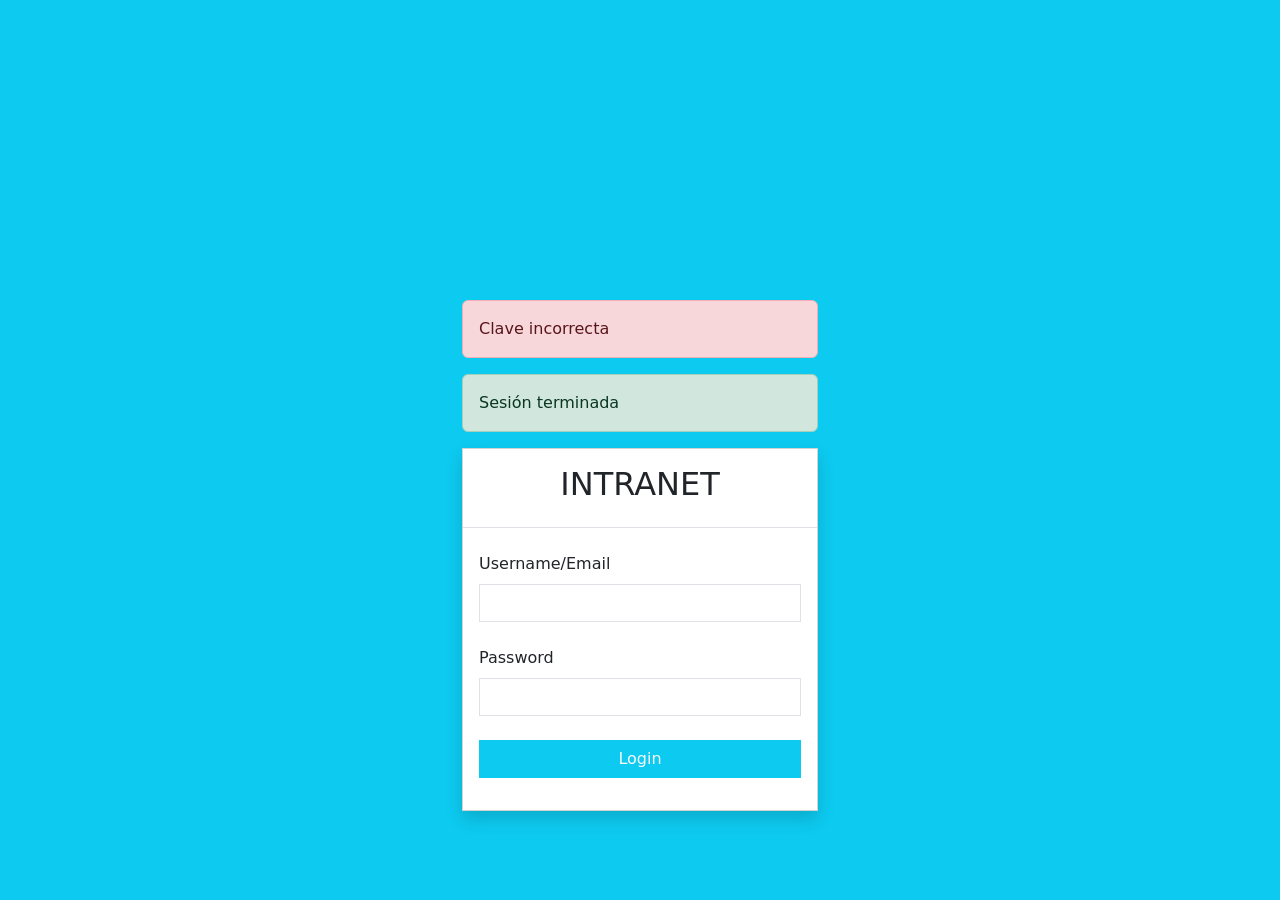
==== src/main/resources/templates/login.html @ 1e8dac3b "initial commit" ====
<html xmlns="http://www.w3.org/1999/xhtml" xmlns:th="https://www.thymeleaf.org">
  <head>
  <meta charset="UTF-8" />
  <meta name="viewport" content="width=device-width, initial-scale=1.0" />
  <title>Intranet</title>
  <link href="https://cdn.jsdelivr.net/npm/bootstrap@5.2.3/dist/css/bootstrap.min.css" rel="stylesheet" integrity="sha384-rbsA2VBKQhggwzxH7pPCaAqO46MgnOM80zW1RWuH61DGLwZJEdK2Kadq2F9CUG65" crossorigin="anonymous">
  	
<style type="text/css">
	:root{
	  --main-bg:#0dcaf0;
	}
	
	.main-bg {
	  background: var(--main-bg) !important;
	}
	
	input:focus, button:focus {
	  border: 1px solid var(--main-bg) !important;
	  box-shadow: none !important;
	}
	
	.form-check-input:checked {
	  background-color: var(--main-bg) !important;
	  border-color: var(--main-bg) !important;
	}
	
	.card, .btn, input{
	  border-radius:0 !important;
	}

</style>
</head>
<body class="main-bg">
  <!-- Login Form -->
  <div class="container">
    <div class="row justify-content-center" style="margin-top: 300px!important">
      <div class="col-lg-4 col-md-6 col-sm-6">
		  <div class="alert alert-danger" th:if="${param.error}">Clave incorrecta</div>
		<div class="alert alert-success" th:if="${param.logaut}">Sesión terminada</div>
        <div class="card shadow">
          <div class="card-title text-center border-bottom">
            <h2 class="p-3">INTRANET</h2>
          </div>
          <div class="card-body">
            <form method="post" th:action="@{/ingresar/login}">
              <div class="mb-4">
                <label for="username" class="form-label font-weight-bold">Username/Email</label>
                <input type="text" class="form-control" id="username" name="username"/>
              </div>
              <div class="mb-4">
                <label for="password" class="form-label font-weight-bold">Password</label>
                <input type="password" class="form-control" id="password" name="password"/>
              </div>
              <div class="d-grid">
                <button type="submit" class="btn text-light main-bg">Login</button>
              </div>
            </form>
          </div>
        </div>
      </div>
    </div>
  </div>
  <script src="https://cdn.jsdelivr.net/npm/bootstrap@5.2.3/dist/js/bootstrap.bundle.min.js"></script>
  
</body>

</html>


</html>
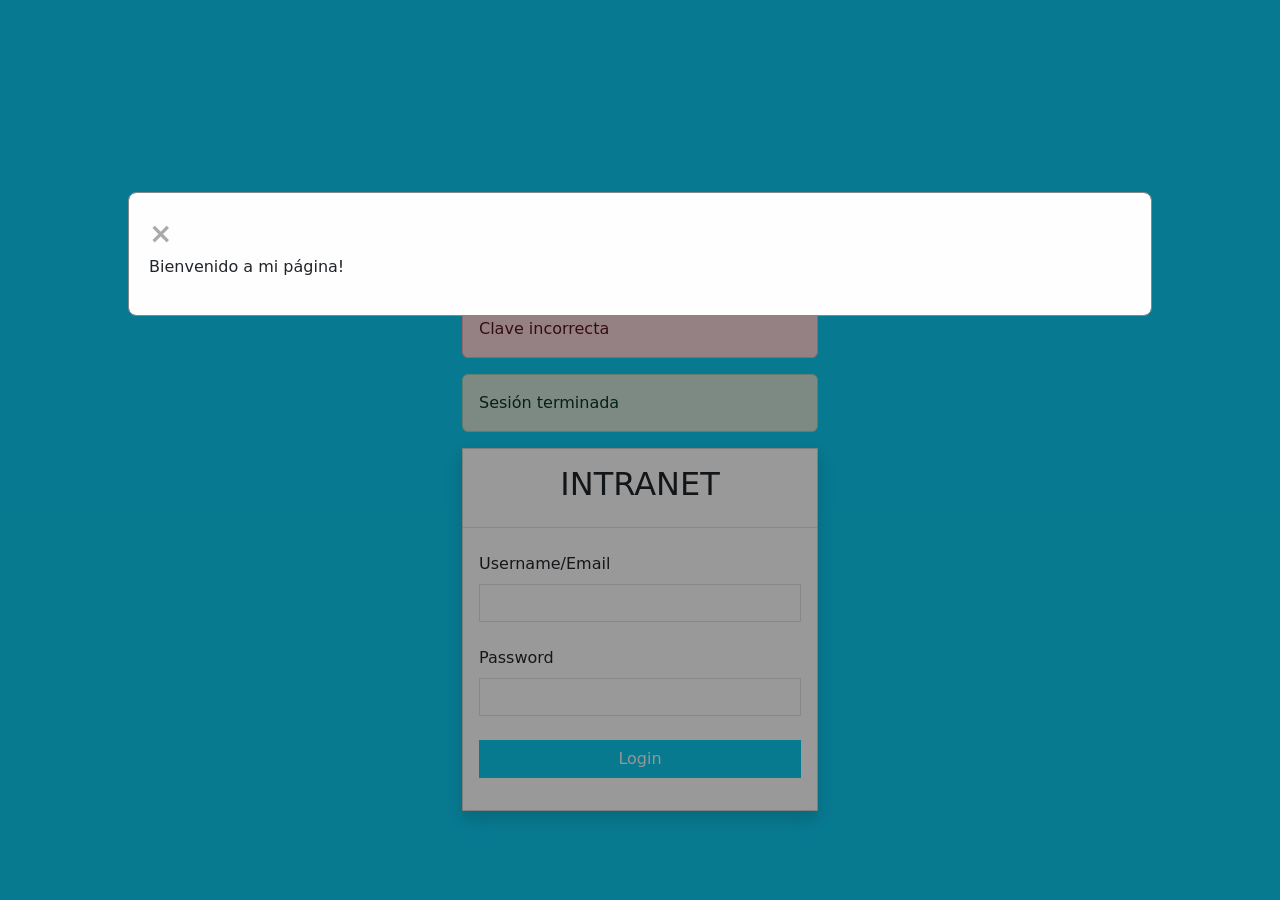
==== commit be766b54: "alert login" ====
--- a/src/main/resources/templates/login.html
+++ b/src/main/resources/templates/login.html
@@ -28,9 +28,57 @@
 	  border-radius:0 !important;
 	}
 
+
+
+ /* Estilos para el contenedor del mensaje emergente */
+      .modal {
+        display: none;
+        position: fixed;
+        z-index: 1;
+        left: 0;
+        top: 0;
+        width: 100%;
+        height: 100%;
+        overflow: auto;
+        background-color: rgba(0, 0, 0, 0.4);
+      }
+
+      /* Estilos para el contenido del mensaje emergente */
+      .modal-content {
+        background-color: #fefefe;
+        margin: 15% auto;
+        padding: 20px;
+        border: 1px solid #888;
+        width: 80%;
+      }
+
+      /* Estilos para el botón de cerrar */
+      .close {
+        color: #aaa;
+        float: right;
+        font-size: 28px;
+        font-weight: bold;
+      }
+
+      .close:hover,
+      .close:focus {
+        color: black;
+        text-decoration: none;
+        cursor: pointer;
+      }
 </style>
 </head>
 <body class="main-bg">
+	<div id="myModal" class="modal">
+      <!-- Contenido del mensaje emergente -->
+      <div class="modal-content">
+        <span class="close">&times;</span>
+        <p>Bienvenido a mi página!</p>
+      </div>
+    </div>
+	
+	
+	
   <!-- Login Form -->
   <div class="container">
     <div class="row justify-content-center" style="margin-top: 300px!important">
@@ -61,7 +109,30 @@
     </div>
   </div>
   <script src="https://cdn.jsdelivr.net/npm/bootstrap@5.2.3/dist/js/bootstrap.bundle.min.js"></script>
-  
+   <script>
+      // Obtener el contenedor del mensaje emergente
+      var modal = document.getElementById("myModal");
+
+      // Obtener el elemento que cierra el mensaje emergente
+      var span = document.getElementsByClassName("close")[0];
+
+      // Mostrar el mensaje emergente cuando se carga la página
+      window.onload = function () {
+        modal.style.display = "block";
+      };
+
+      // Cuando el usuario hace clic en el botón de cerrar, cierra el mensaje emergente
+      span.onclick = function () {
+        modal.style.display = "none";
+      };
+
+      // Cuando el usuario hace clic en cualquier lugar fuera del mensaje emergente, cierra el mensaje emergente
+      window.onclick = function (event) {
+        if (event.target == modal) {
+          modal.style.display = "none";
+        }
+      };
+    </script>
 </body>
 
 </html>
